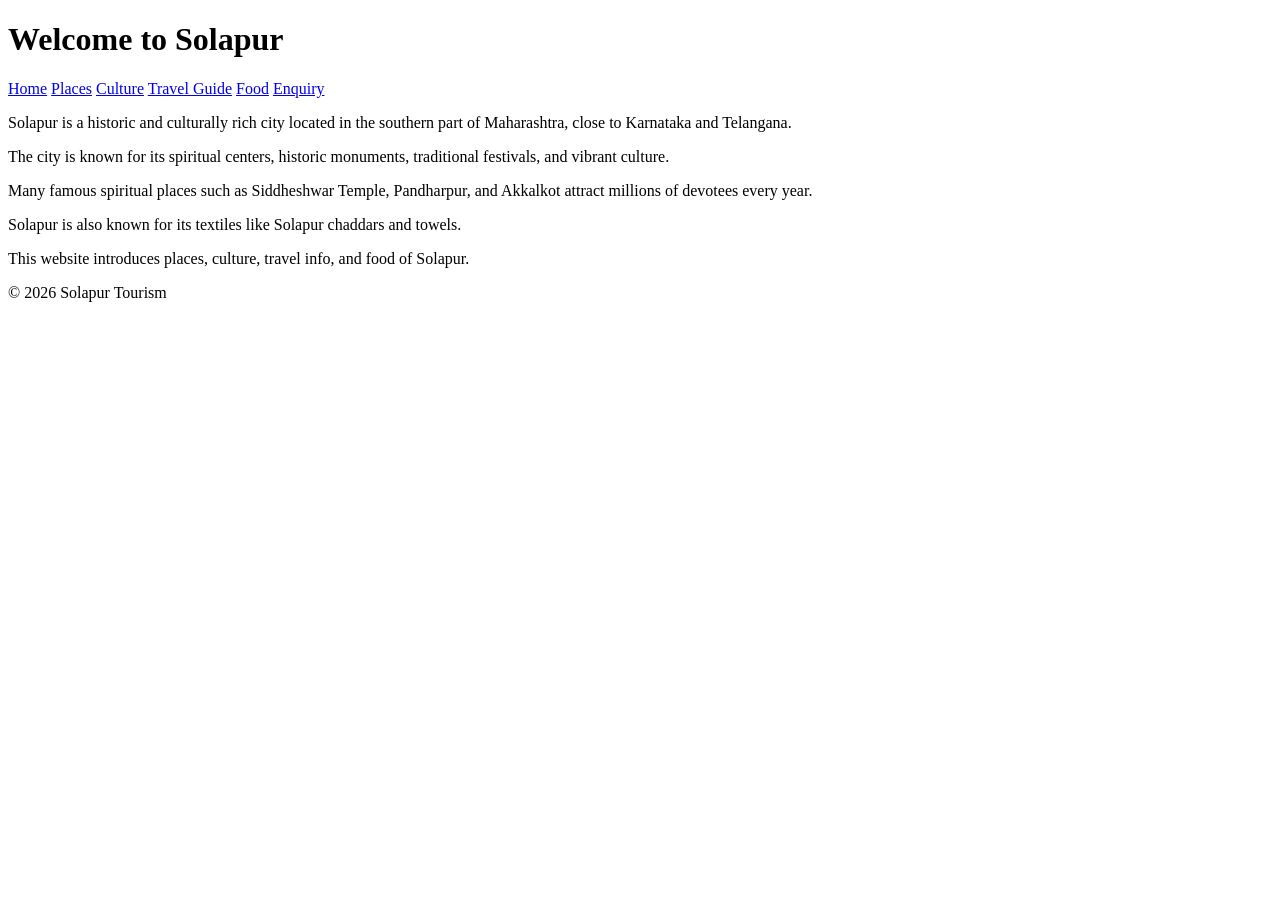
==== index.html @ 579e87fc "Create index.html" ====
<!DOCTYPE html>
<html lang="en">
<head>
<meta charset="UTF-8">
<title>Welcome to Solapur</title>
<link rel="stylesheet" href="style.css">
</head>
<body>

<header>
<h1>Welcome to Solapur</h1>
<nav>
<a href="index.html">Home</a>
<a href="places.html">Places</a>
<a href="culture.html">Culture</a>
<a href="travel.html">Travel Guide</a>
<a href="food.html">Food</a>
<a href="enquiry.html">Enquiry</a>
</nav>
</header>

<section>
<p>Solapur is a historic and culturally rich city located in the southern part of Maharashtra, close to Karnataka and Telangana.</p>

<p>The city is known for its spiritual centers, historic monuments, traditional festivals, and vibrant culture.</p>

<p>Many famous spiritual places such as Siddheshwar Temple, Pandharpur, and Akkalkot attract millions of devotees every year.</p>

<p>Solapur is also known for its textiles like Solapur chaddars and towels.</p>

<p>This website introduces places, culture, travel info, and food of Solapur.</p>
</section>

<footer>
<p>© 2026 Solapur Tourism</p>
</footer>

</body>
</html>
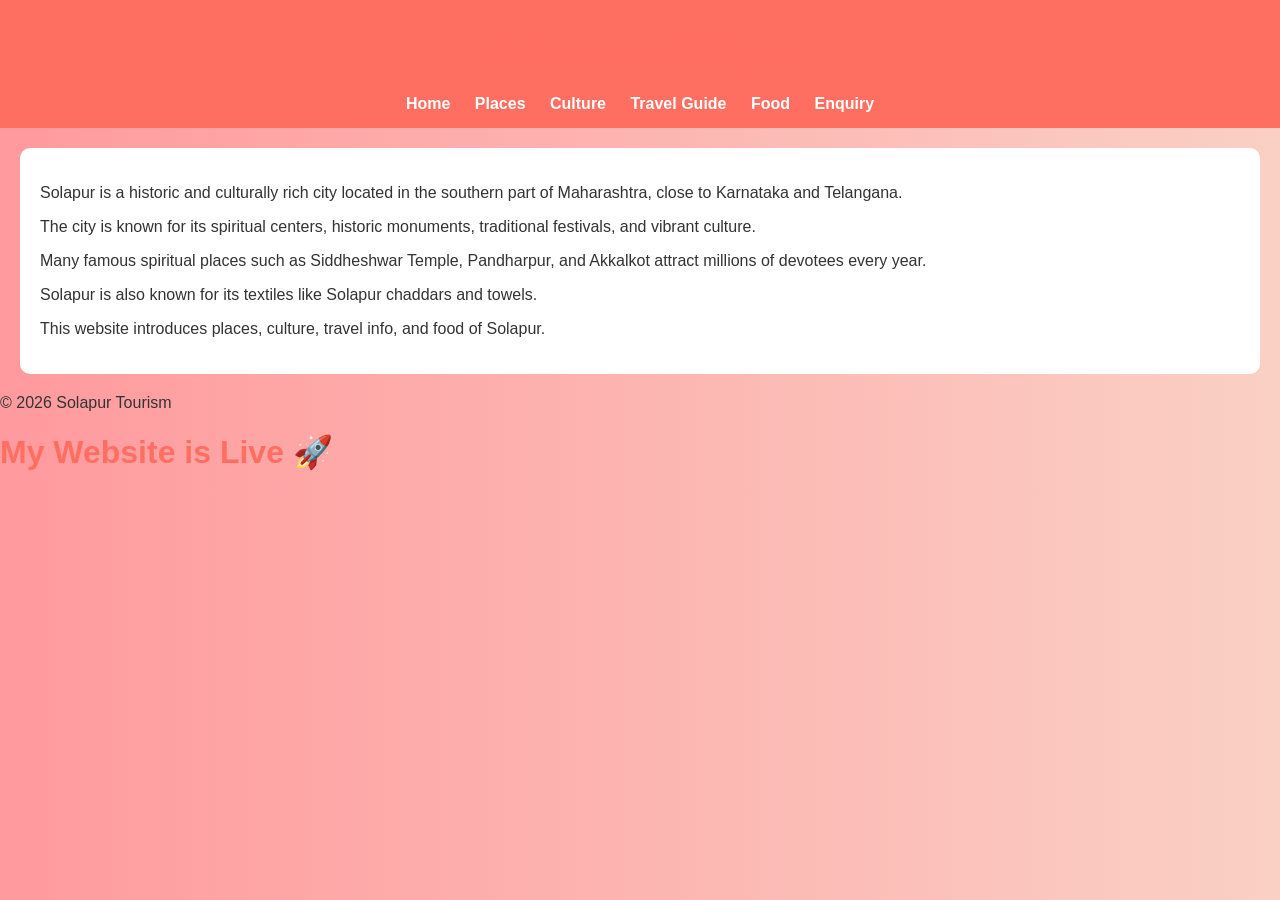
==== commit 2d5bfb6f: "Add basic HTML structure for My Website" ====
--- a/index.html
+++ b/index.html
@@ -37,3 +37,13 @@
 
 </body>
 </html>
+
+<!DOCTYPE html>
+<html>
+<head>
+  <title>My Website</title>
+</head>
+<body>
+  <h1>My Website is Live 🚀</h1>
+</body>
+</html>
--- a/style.css
+++ b/style.css
@@ -0,0 +1,45 @@
+body {
+font-family: Arial;
+margin: 0;
+background: linear-gradient(to right, #ff9a9e, #fad0c4);
+color: #333;
+}
+
+header {
+background: #ff6f61;
+color: white;
+padding: 15px;
+text-align: center;
+}
+
+nav a {
+margin: 10px;
+color: white;
+text-decoration: none;
+font-weight: bold;
+}
+
+section {
+padding: 20px;
+background: white;
+margin: 20px;
+border-radius: 10px;
+}
+
+h1, h2 {
+color: #ff6f61;
+}
+
+button {
+background: #ff6f61;
+color: white;
+border: none;
+padding: 10px;
+border-radius: 5px;
+}
+
+input, textarea {
+width: 100%;
+margin: 5px 0;
+padding: 8px;
+}
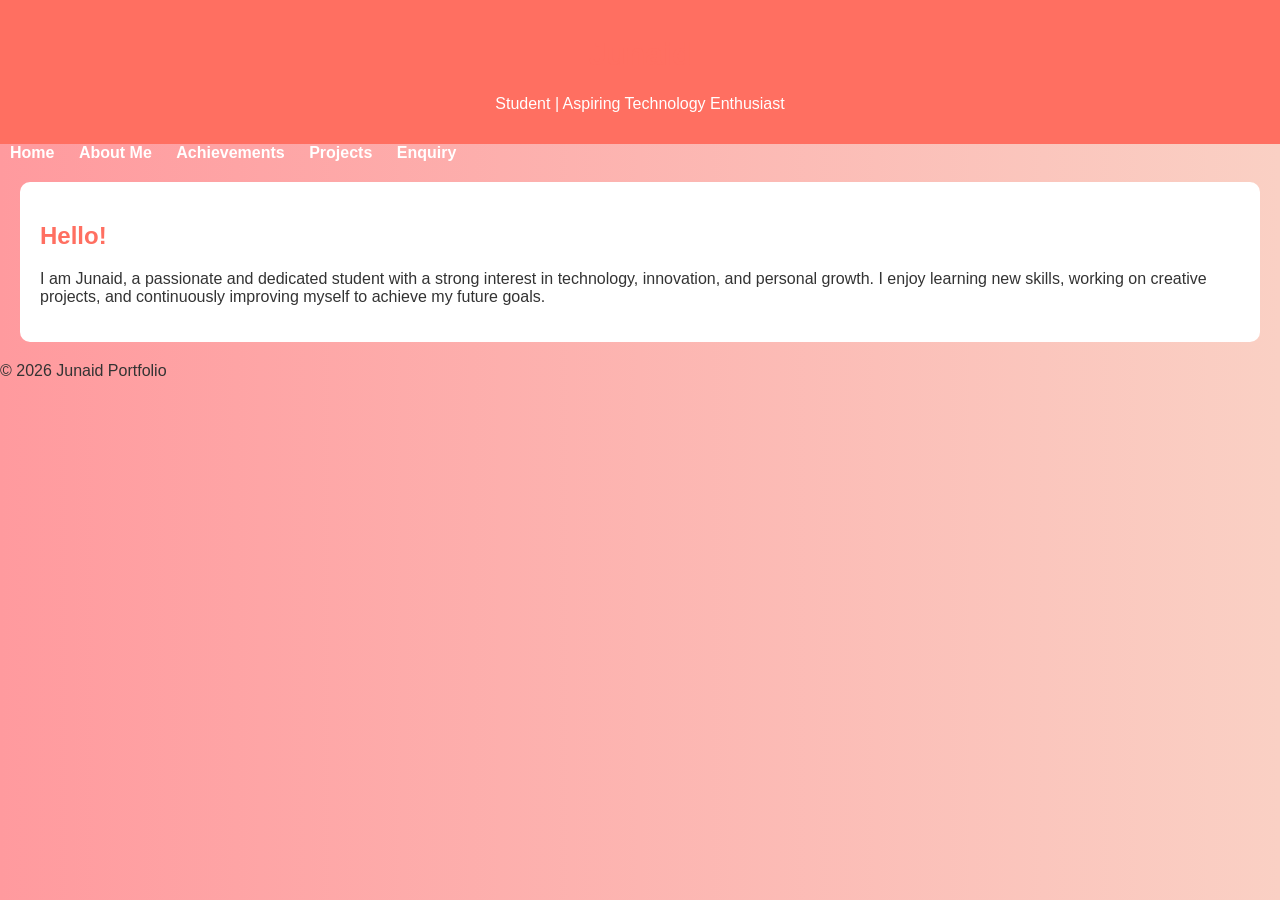
==== commit 15d75d39: "Create index.html for Junaid's portfolio Initial creation of the portfolio webpage with basic struct" ====
--- a/index.html
+++ b/index.html
@@ -1,49 +1,36 @@
 <!DOCTYPE html>
 <html lang="en">
 <head>
-<meta charset="UTF-8">
-<title>Welcome to Solapur</title>
-<link rel="stylesheet" href="style.css">
+    <title>Junaid Portfolio</title>
+    <link rel="stylesheet" href="style.css">
 </head>
 <body>
 
 <header>
-<h1>Welcome to Solapur</h1>
-<nav>
-<a href="index.html">Home</a>
-<a href="places.html">Places</a>
-<a href="culture.html">Culture</a>
-<a href="travel.html">Travel Guide</a>
-<a href="food.html">Food</a>
-<a href="enquiry.html">Enquiry</a>
-</nav>
+    <h1>Junaid</h1>
+    <p>Student | Aspiring Technology Enthusiast</p>
 </header>
 
+<nav>
+    <a href="index.html">Home</a>
+    <a href="about.html">About Me</a>
+    <a href="achievements.html">Achievements</a>
+    <a href="projects.html">Projects</a>
+    <a href="enquiry.html">Enquiry</a>
+</nav>
+
 <section>
-<p>Solapur is a historic and culturally rich city located in the southern part of Maharashtra, close to Karnataka and Telangana.</p>
-
-<p>The city is known for its spiritual centers, historic monuments, traditional festivals, and vibrant culture.</p>
-
-<p>Many famous spiritual places such as Siddheshwar Temple, Pandharpur, and Akkalkot attract millions of devotees every year.</p>
-
-<p>Solapur is also known for its textiles like Solapur chaddars and towels.</p>
-
-<p>This website introduces places, culture, travel info, and food of Solapur.</p>
+    <h2>Hello!</h2>
+    <p>
+        I am Junaid, a passionate and dedicated student with a strong interest in 
+        technology, innovation, and personal growth. I enjoy learning new skills, 
+        working on creative projects, and continuously improving myself to achieve my future goals.
+    </p>
 </section>
 
 <footer>
-<p>© 2026 Solapur Tourism</p>
+    <p>© 2026 Junaid Portfolio</p>
 </footer>
 
 </body>
 </html>
-
-<!DOCTYPE html>
-<html>
-<head>
-  <title>My Website</title>
-</head>
-<body>
-  <h1>My Website is Live 🚀</h1>
-</body>
-</html>
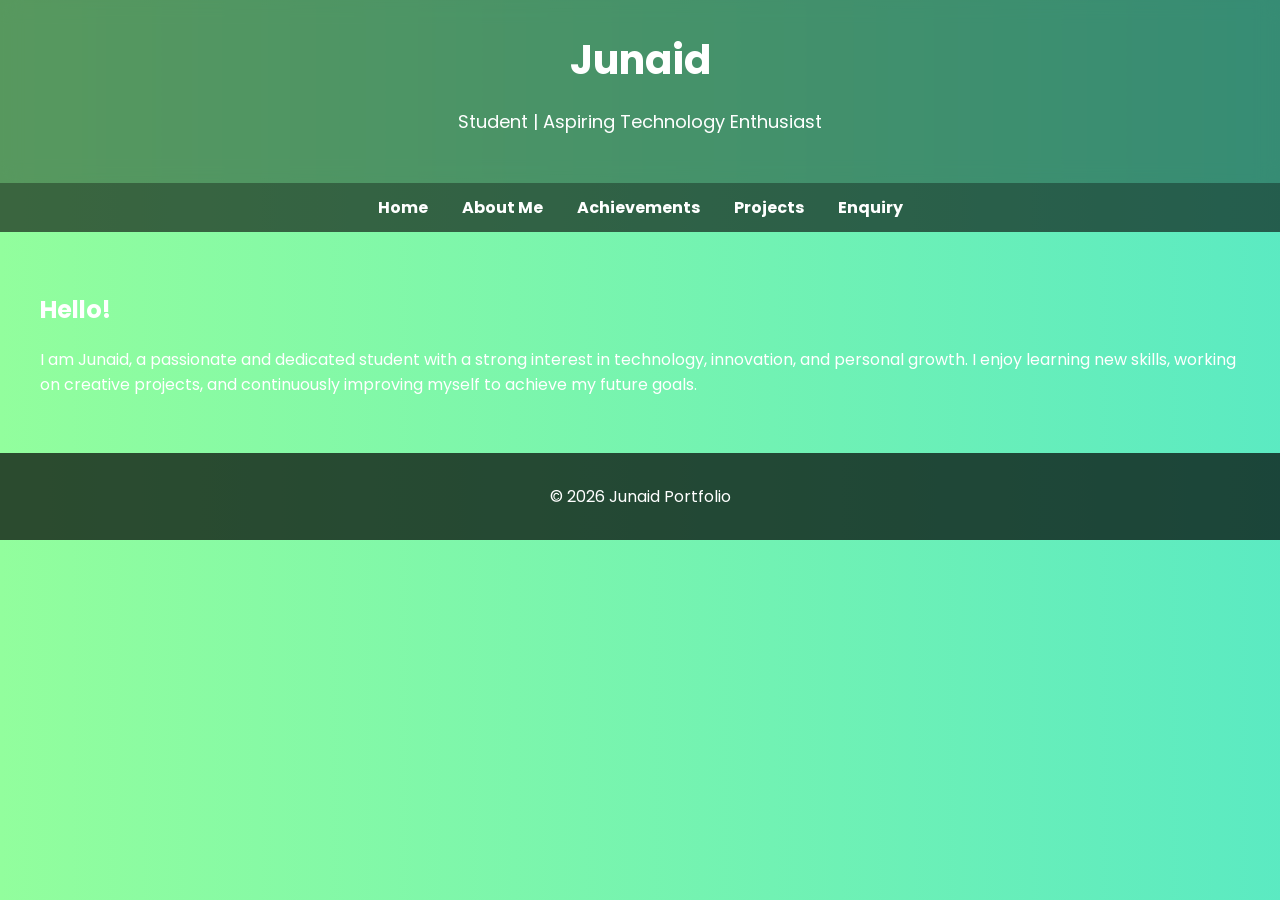
==== commit b21d73b5: "Wrap introduction in a div element" ====
--- a/index.html
+++ b/index.html
@@ -20,12 +20,15 @@
 </nav>
 
 <section>
-    <h2>Hello!</h2>
+    <div class='intro'>
+         <h2>Hello!</h2>
     <p>
         I am Junaid, a passionate and dedicated student with a strong interest in 
         technology, innovation, and personal growth. I enjoy learning new skills, 
         working on creative projects, and continuously improving myself to achieve my future goals.
     </p>
+    </div>
+   
 </section>
 
 <footer>
--- a/style.css
+++ b/style.css
@@ -1,45 +1,136 @@
+/* Google Font */
+@import url('https://fonts.googleapis.com/css2?family=Poppins:wght@300;500;700&display=swap');
+
 body {
-font-family: Arial;
-margin: 0;
-background: linear-gradient(to right, #ff9a9e, #fad0c4);
-color: #333;
+    font-family: 'Poppins', sans-serif;
+    margin: 0;
+    color: white;
+
+    /* Animated Gradient Background */
+    background: linear-gradient(270deg, #ff6a00, #ee0979, #00c9ff, #92fe9d);
+    background-size: 800% 800%;
+    animation: gradientMove 12s ease infinite;
 }
 
+/* Background Animation */
+@keyframes gradientMove {
+    0% { background-position: 0% 50%; }
+    50% { background-position: 100% 50%; }
+    100% { background-position: 0% 50%; }
+}
+
+/* HEADER */
 header {
-background: #ff6f61;
-color: white;
-padding: 15px;
-text-align: center;
+    text-align: center;
+    padding: 30px;
+    background: rgba(0,0,0,0.4);
+    backdrop-filter: blur(10px);
+    animation: fadeDown 1s ease;
+}
+
+header h1 {
+    font-size: 40px;
+    margin: 0;
+}
+
+header p {
+    font-size: 18px;
+}
+
+/* NAVBAR */
+nav {
+    text-align: center;
+    background: rgba(0,0,0,0.6);
+    padding: 12px;
 }
 
 nav a {
-margin: 10px;
-color: white;
-text-decoration: none;
-font-weight: bold;
+    color: white;
+    margin: 15px;
+    text-decoration: none;
+    font-weight: bold;
+    transition: 0.3s;
 }
 
-section {
-padding: 20px;
-background: white;
-margin: 20px;
-border-radius: 10px;
+nav a:hover {
+    color: #ffdd59;
+    transform: scale(1.1);
 }
 
-h1, h2 {
-color: #ff6f61;
+/* SECTION */
+section {
+    padding: 40px;
+    animation: fadeUp 1s ease;
 }
 
-button {
-background: #ff6f61;
-color: white;
-border: none;
-padding: 10px;
-border-radius: 5px;
+/* CARDS */
+.card {
+    background: rgba(255,255,255,0.15);
+    padding: 20px;
+    margin: 20px 0;
+    border-radius: 15px;
+    text-align: center;
+    backdrop-filter: blur(10px);
+    box-shadow: 0 10px 25px rgba(0,0,0,0.4);
+    transition: 0.4s;
 }
 
-input, textarea {
-width: 100%;
-margin: 5px 0;
-padding: 8px;
+.card:hover {
+    transform: translateY(-10px) scale(1.03);
 }
+
+/* IMAGES */
+.card img {
+    width: 250px;
+    border-radius: 12px;
+    margin-top: 10px;
+    border: 3px solid white;
+}
+
+/* LIST */
+ul {
+    background: rgba(255,255,255,0.2);
+    padding: 15px;
+    border-radius: 10px;
+}
+
+/* FOOTER */
+footer {
+    text-align: center;
+    padding: 15px;
+    background: rgba(0,0,0,0.7);
+}
+
+/* ANIMATIONS */
+@keyframes fadeUp {
+    from {
+        opacity: 0;
+        transform: translateY(30px);
+    }
+    to {
+        opacity: 1;
+        transform: translateY(0);
+    }
+}
+
+@keyframes fadeDown {
+    from {
+        opacity: 0;
+        transform: translateY(-30px);
+    }
+    to {
+        opacity: 1;
+        transform: translateY(0);
+    }
+}
+
+/* MOBILE */
+@media (max-width: 600px) {
+    header h1 {
+        font-size: 28px;
+    }
+
+    .card img {
+        width: 100%;
+    }
+}
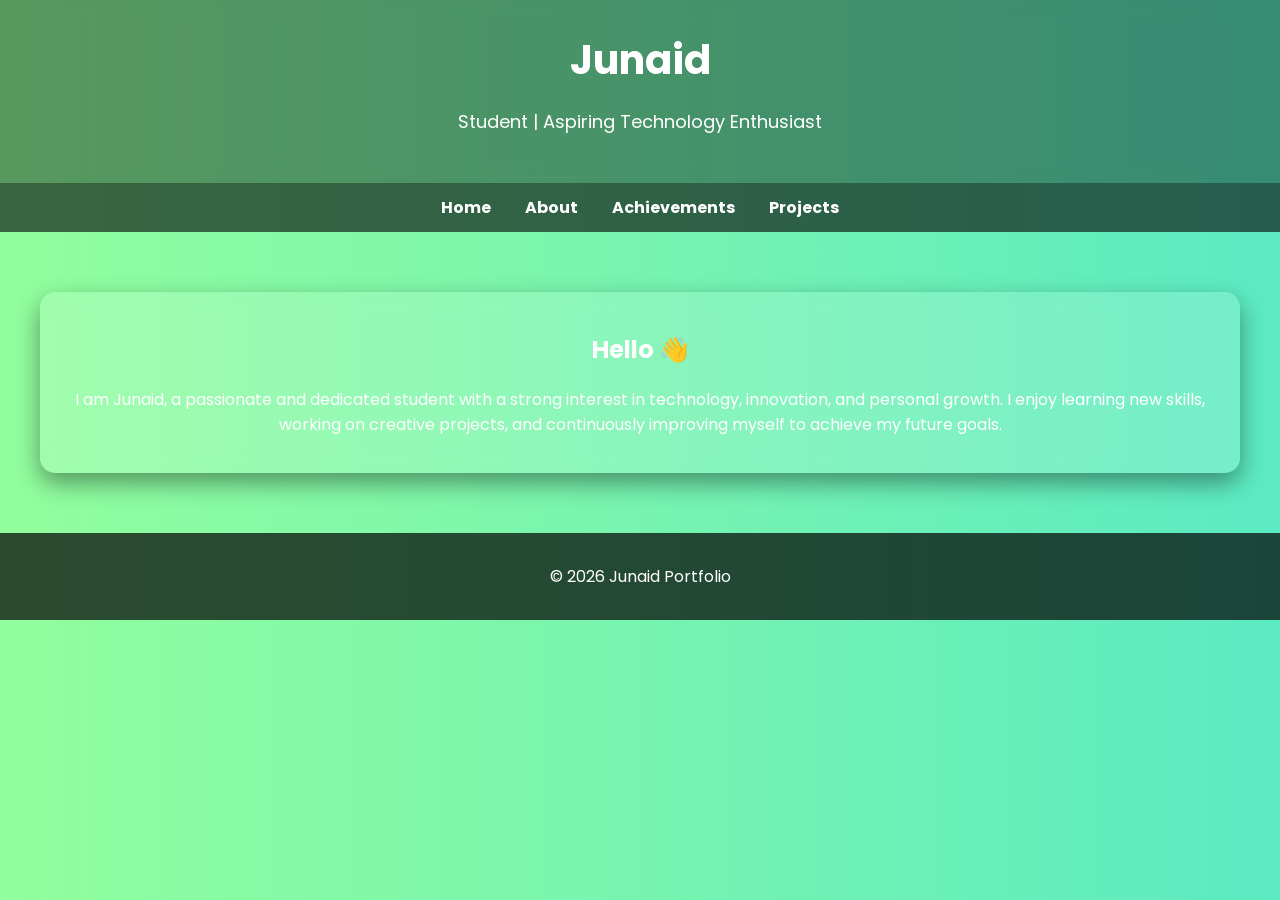
==== commit 1f157050: "Revise navigation and enhance intro section layout Updated navigation links and modified the introdu" ====
--- a/index.html
+++ b/index.html
@@ -1,8 +1,15 @@
 <!DOCTYPE html>
 <html lang="en">
 <head>
+    <meta charset="UTF-8">
+    <meta name="viewport" content="width=device-width, initial-scale=1.0">
     <title>Junaid Portfolio</title>
+
+    <!-- CSS LINK -->
     <link rel="stylesheet" href="style.css">
+
+    <!-- GOOGLE FONT -->
+    <link href="https://fonts.googleapis.com/css2?family=Poppins:wght@300;500;700&display=swap" rel="stylesheet">
 </head>
 <body>
 
@@ -12,23 +19,21 @@
 </header>
 
 <nav>
-    <a href="index.html">Home</a>
-    <a href="about.html">About Me</a>
-    <a href="achievements.html">Achievements</a>
-    <a href="projects.html">Projects</a>
-    <a href="enquiry.html">Enquiry</a>
+    <a href="#">Home</a>
+    <a href="#">About</a>
+    <a href="#">Achievements</a>
+    <a href="#">Projects</a>
 </nav>
 
 <section>
-    <div class='intro'>
-         <h2>Hello!</h2>
-    <p>
-        I am Junaid, a passionate and dedicated student with a strong interest in 
-        technology, innovation, and personal growth. I enjoy learning new skills, 
-        working on creative projects, and continuously improving myself to achieve my future goals.
-    </p>
+    <div class="card">
+        <h2>Hello 👋</h2>
+        <p>
+            I am Junaid, a passionate and dedicated student with a strong interest in 
+            technology, innovation, and personal growth. I enjoy learning new skills, 
+            working on creative projects, and continuously improving myself to achieve my future goals.
+        </p>
     </div>
-   
 </section>
 
 <footer>
--- a/style.css
+++ b/style.css
@@ -11,7 +11,9 @@
     background-size: 800% 800%;
     animation: gradientMove 12s ease infinite;
 }
-
+.intro{
+    color: #ee0979;
+}
 /* Background Animation */
 @keyframes gradientMove {
     0% { background-position: 0% 50%; }
